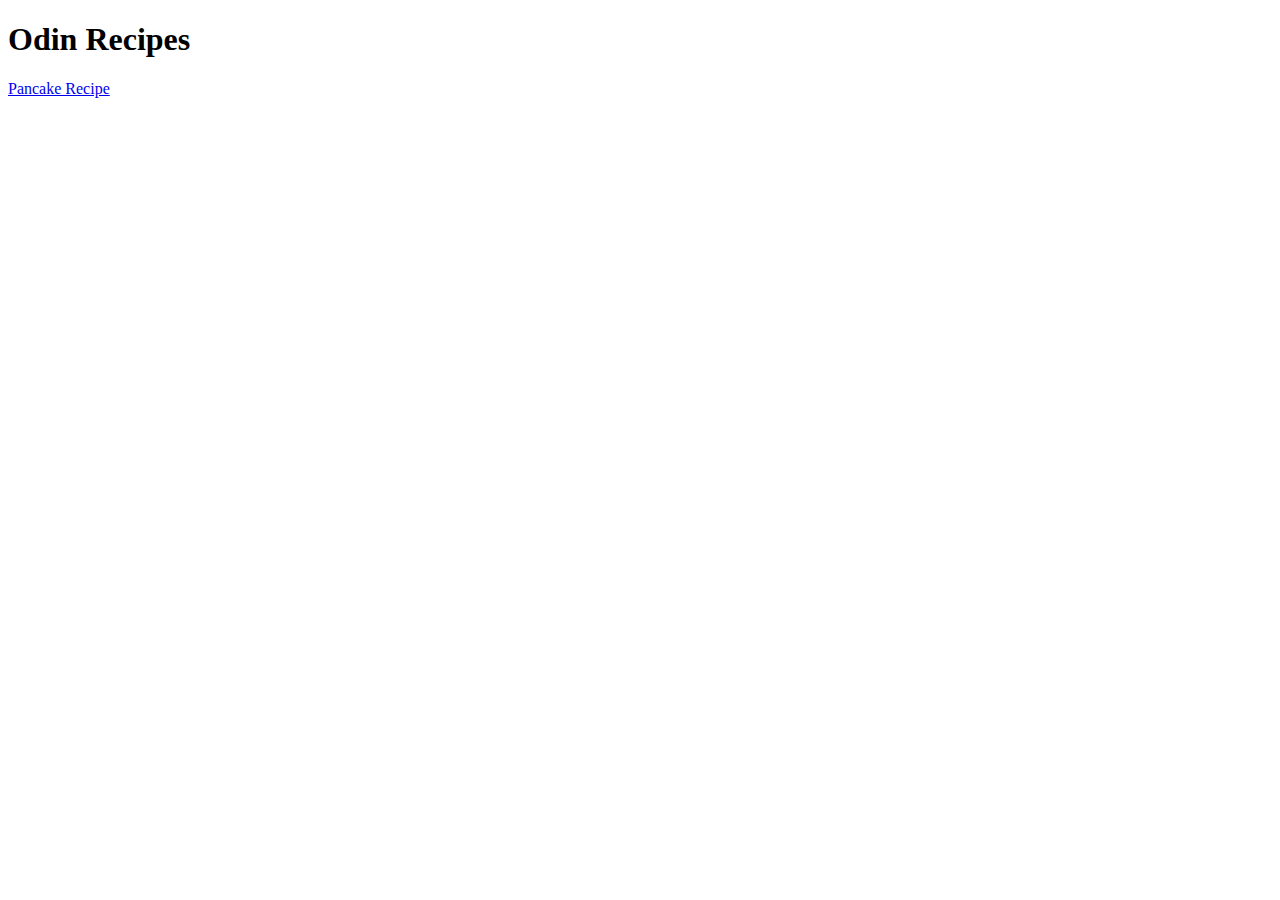
==== index.html @ b636ef9b "Add index.html and pancake.html pages" ====
<!DOCTYPE html>
<html lang="en">
  <head>
    <meta charset="UTF-8" />
    <meta name="viewport" content="width=device-width, initial-scale=1.0" />
    <title>Odin Recipes</title>
  </head>
  <body>
    <h1>Odin Recipes</h1>
    <a href="./recipes/pancake.html">Pancake Recipe</a>
  </body>
</html>
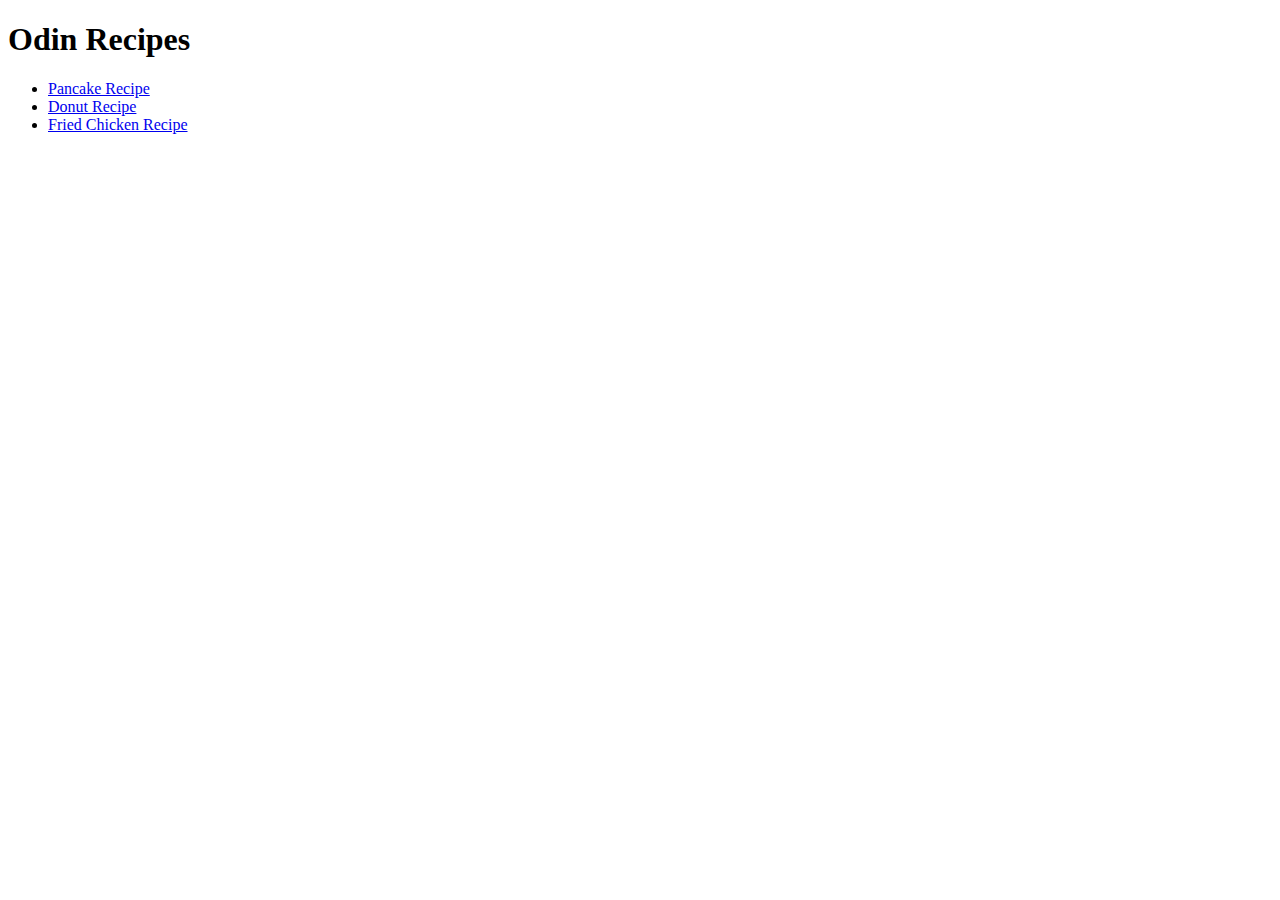
==== commit 72c6dcd2: "Add content for donut.html and fried-chicken.html" ====
--- a/index.html
+++ b/index.html
@@ -7,6 +7,16 @@
   </head>
   <body>
     <h1>Odin Recipes</h1>
-    <a href="./recipes/pancake.html">Pancake Recipe</a>
+    <ul>
+      <li>
+        <a href="./recipes/pancake.html" target="_blank">Pancake Recipe</a>
+      </li>
+      <li><a href="./recipes/donut.html" target="_blank">Donut Recipe</a></li>
+      <li>
+        <a href="./recipes/fried-chicken.html" target="_blank"
+          >Fried Chicken Recipe</a
+        >
+      </li>
+    </ul>
   </body>
 </html>
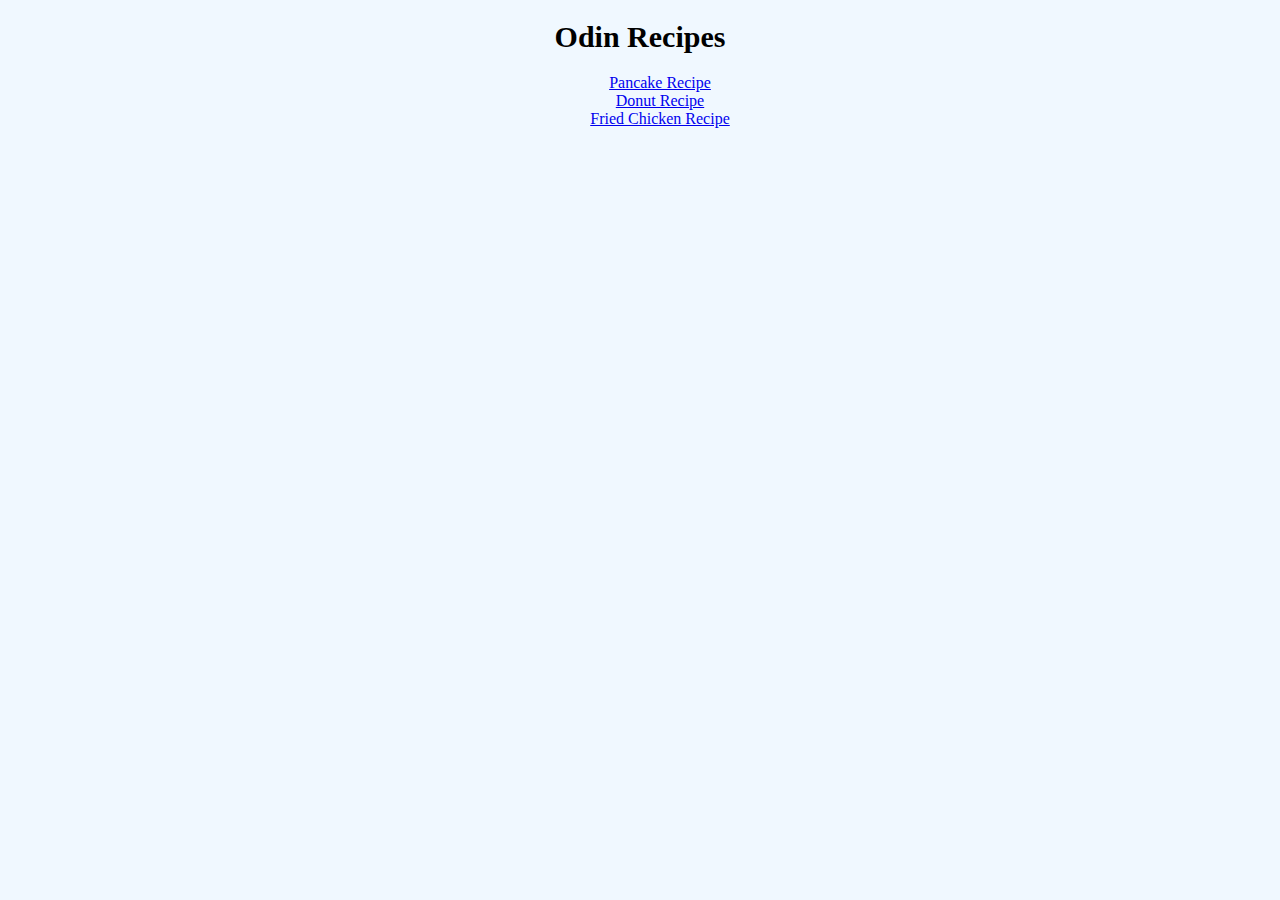
==== commit 533bdb3a: "Link stylesheet to all pages" ====
--- a/index.html
+++ b/index.html
@@ -3,6 +3,7 @@
   <head>
     <meta charset="UTF-8" />
     <meta name="viewport" content="width=device-width, initial-scale=1.0" />
+    <link rel="stylesheet" href="styles.css" />
     <title>Odin Recipes</title>
   </head>
   <body>
--- a/styles.css
+++ b/styles.css
@@ -0,0 +1,16 @@
+body {
+  text-align: center;
+  background-color: aliceblue;
+}
+
+ul li {
+  list-style: none;
+}
+
+h1 {
+  font-size: 30px;
+}
+
+ol li {
+  list-style-position: inside;
+}
